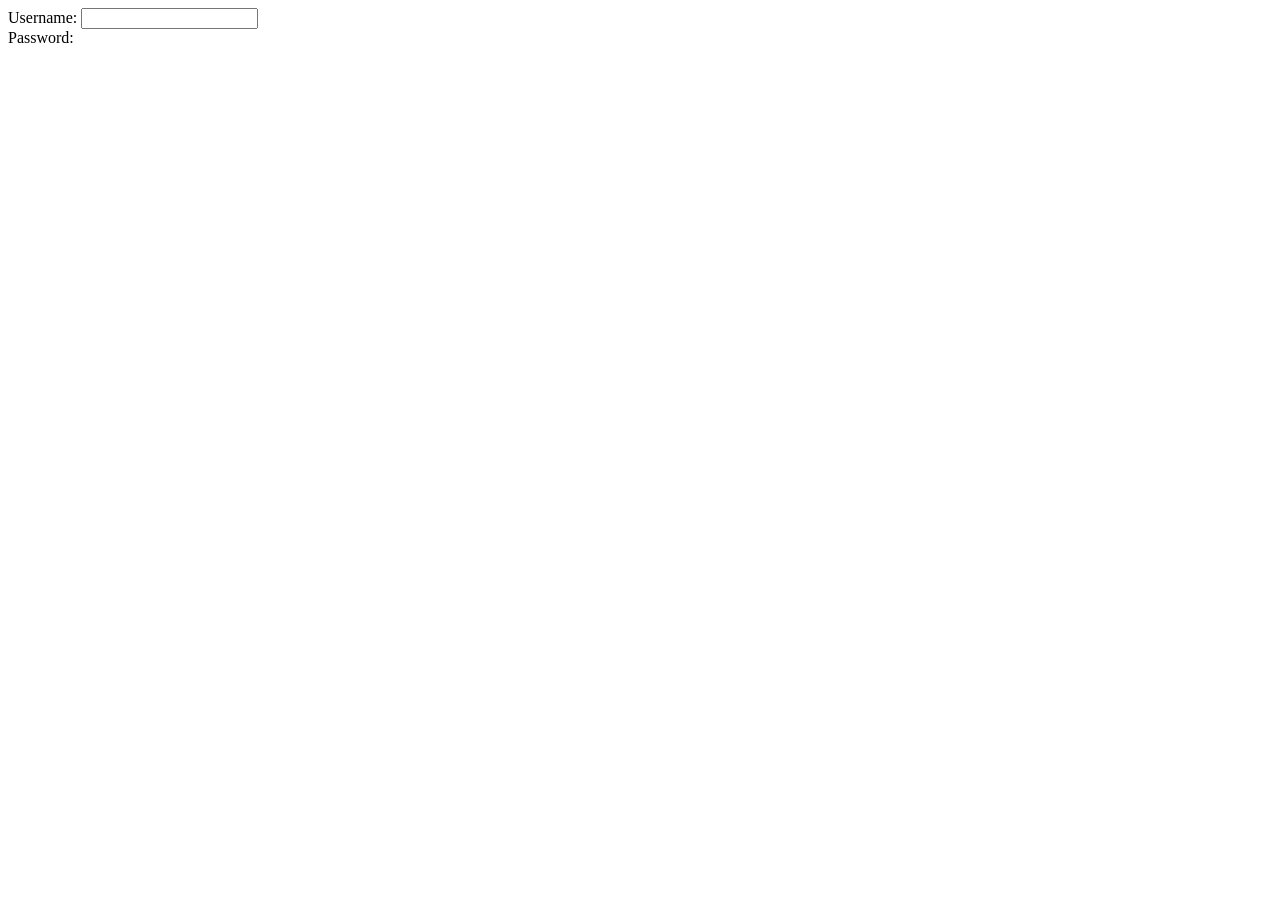
==== index.html @ b5d6a723 "Rename .html to index.html" ====
<!DOCTYPE html>
<html>
  <form>
    <label for="username">Username:</label>
    <input type="text" name="username" id="username">
    <br>
    <label for="user-pw">Password:</label>
    <input type="password" name="user-pw" id="user-pw>
  </form>
</html>
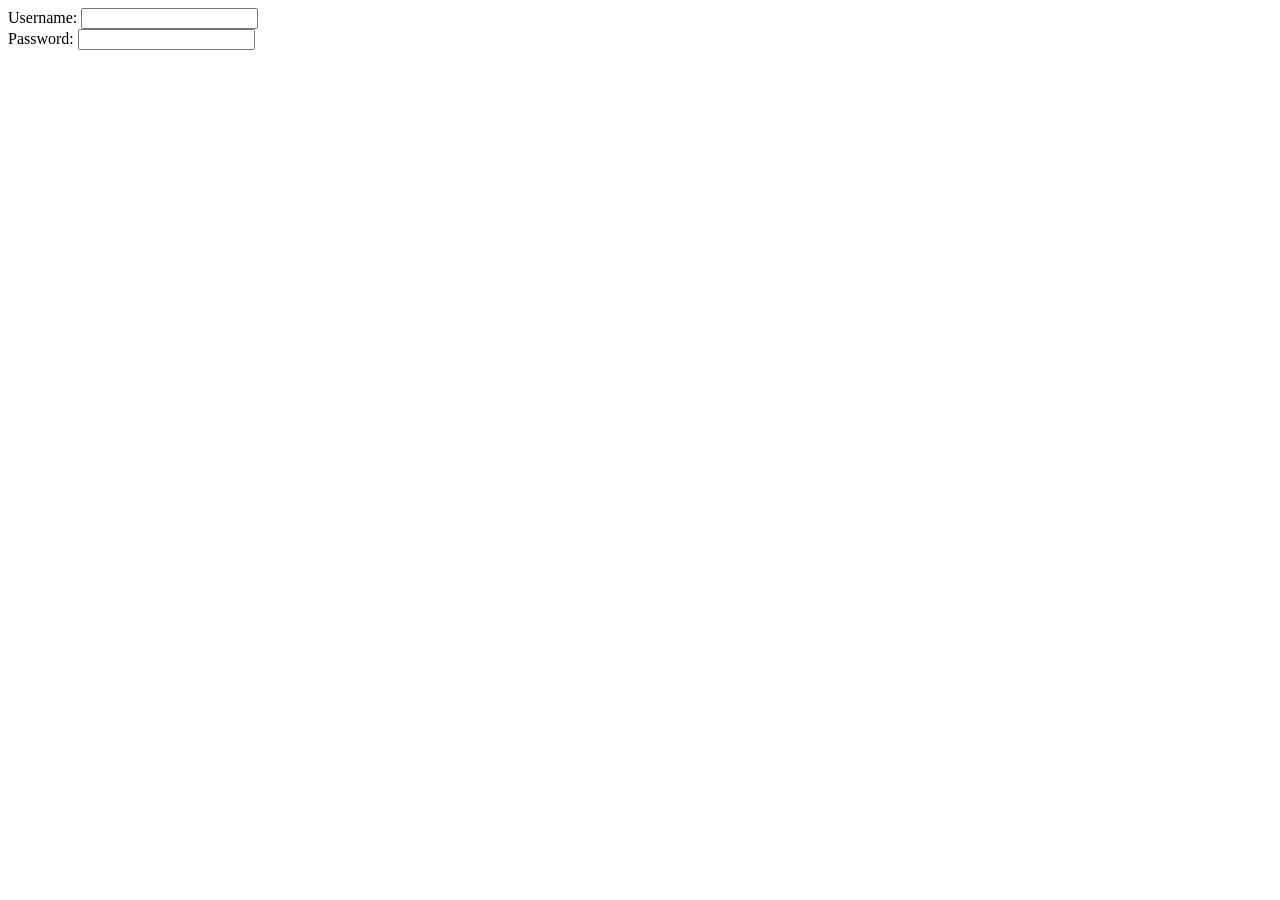
==== commit 098e312d: "Fix HTML syntax for password input tag" ====
--- a/index.html
+++ b/index.html
@@ -5,6 +5,6 @@
     <input type="text" name="username" id="username">
     <br>
     <label for="user-pw">Password:</label>
-    <input type="password" name="user-pw" id="user-pw>
+    <input type="password" name="user-pw" id="user-pw">
   </form>
 </html>
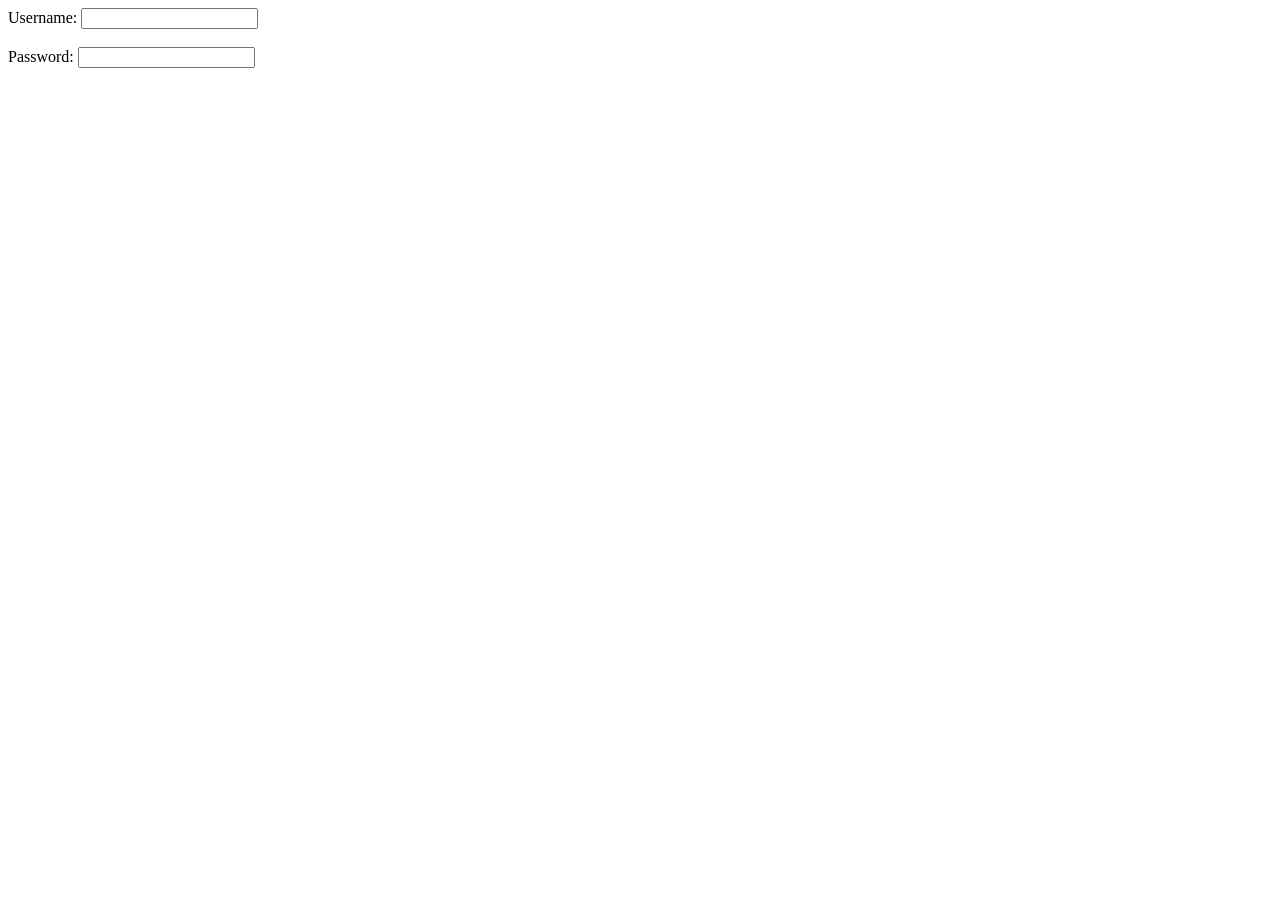
==== commit 57be713d: "Add password input field to the form" ====
--- a/index.html
+++ b/index.html
@@ -3,7 +3,9 @@
   <form>
     <label for="username">Username:</label>
     <input type="text" name="username" id="username">
+  </form>
     <br>
+  <form>
     <label for="user-pw">Password:</label>
     <input type="password" name="user-pw" id="user-pw">
   </form>
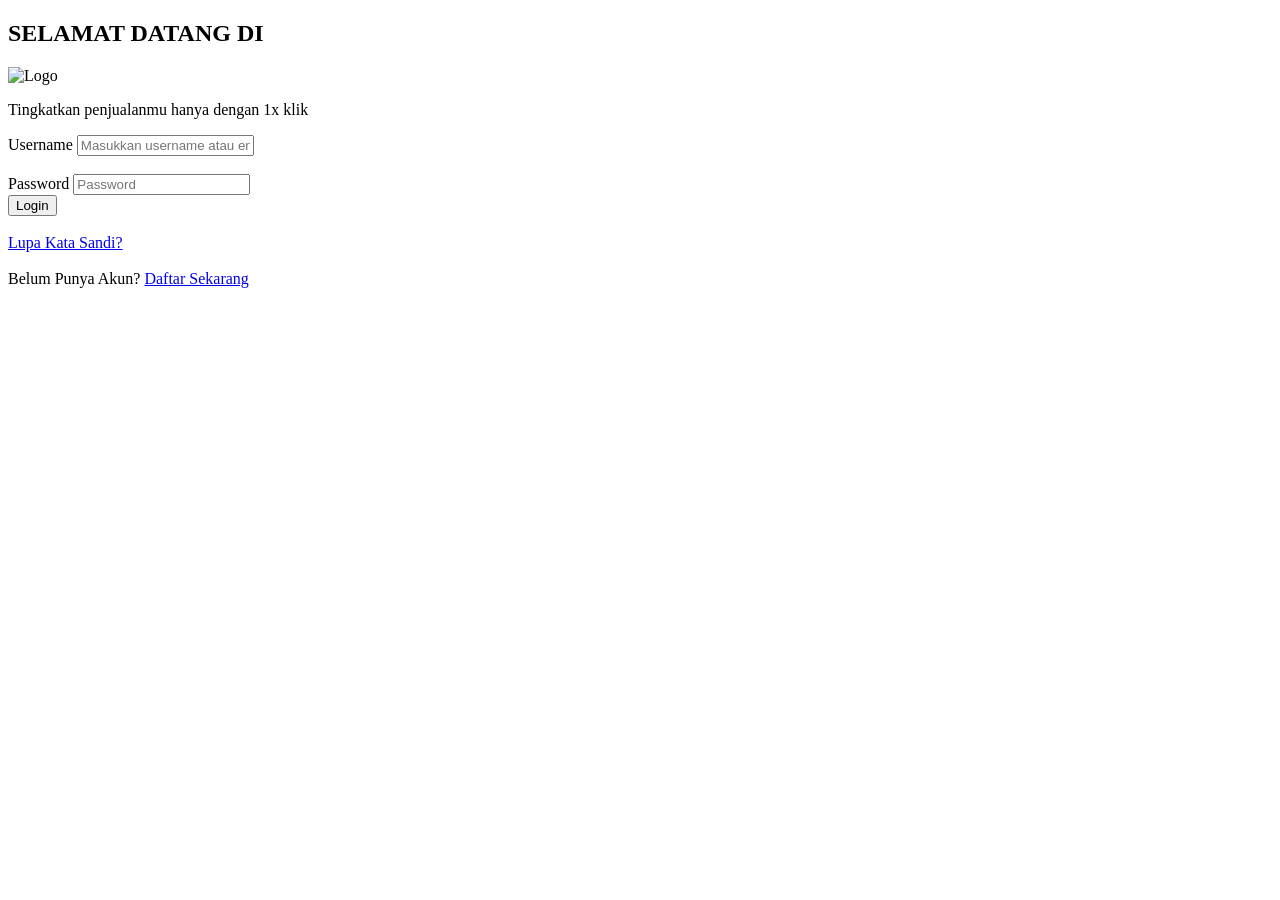
==== commit 783e83bb: "Add files via upload" ====
--- a/index.html
+++ b/index.html
@@ -1,12 +1,40 @@
-<!DOCTYPE html>
-<html>
-  <form>
-    <label for="username">Username:</label>
-    <input type="text" name="username" id="username">
-  </form>
-    <br>
-  <form>
-    <label for="user-pw">Password:</label>
-    <input type="password" name="user-pw" id="user-pw">
-  </form>
-</html>
+<!DOCTYPE html>
+<html>
+
+<head>
+  <title>Login Page</title>
+  <link rel="stylesheet" href="style.css">
+</head>
+
+<body>
+
+  <div class="login-container">
+
+    <div class="login-box">
+      <h2>SELAMAT DATANG DI</h2>
+
+      <img src="logo-remove.png" alt="Logo" class="logo" length="300" width="300">
+      <p>Tingkatkan penjualanmu hanya dengan 1x klik</p>
+
+      <div class="form-group">
+        <label for="username">Username</label>
+        <input type="text" name="username" id="username" placeholder="Masukkan username atau email">
+      </div>
+
+      <br>
+
+      <div class="form-group">
+        <label for="user-pw">Password</label>
+        <input type="password" name="user-pw" id="user-pw" placeholder="Password">
+      </div>
+
+      <input type="submit" value="Login" class="login-btn">
+      <br><br>
+      <a href="./reset.html">Lupa Kata Sandi?</a>
+      <br><br>
+      <div>Belum Punya Akun? <a href="./register.html">Daftar Sekarang</a></div>
+
+    </div>
+
+</body>
+</html>
